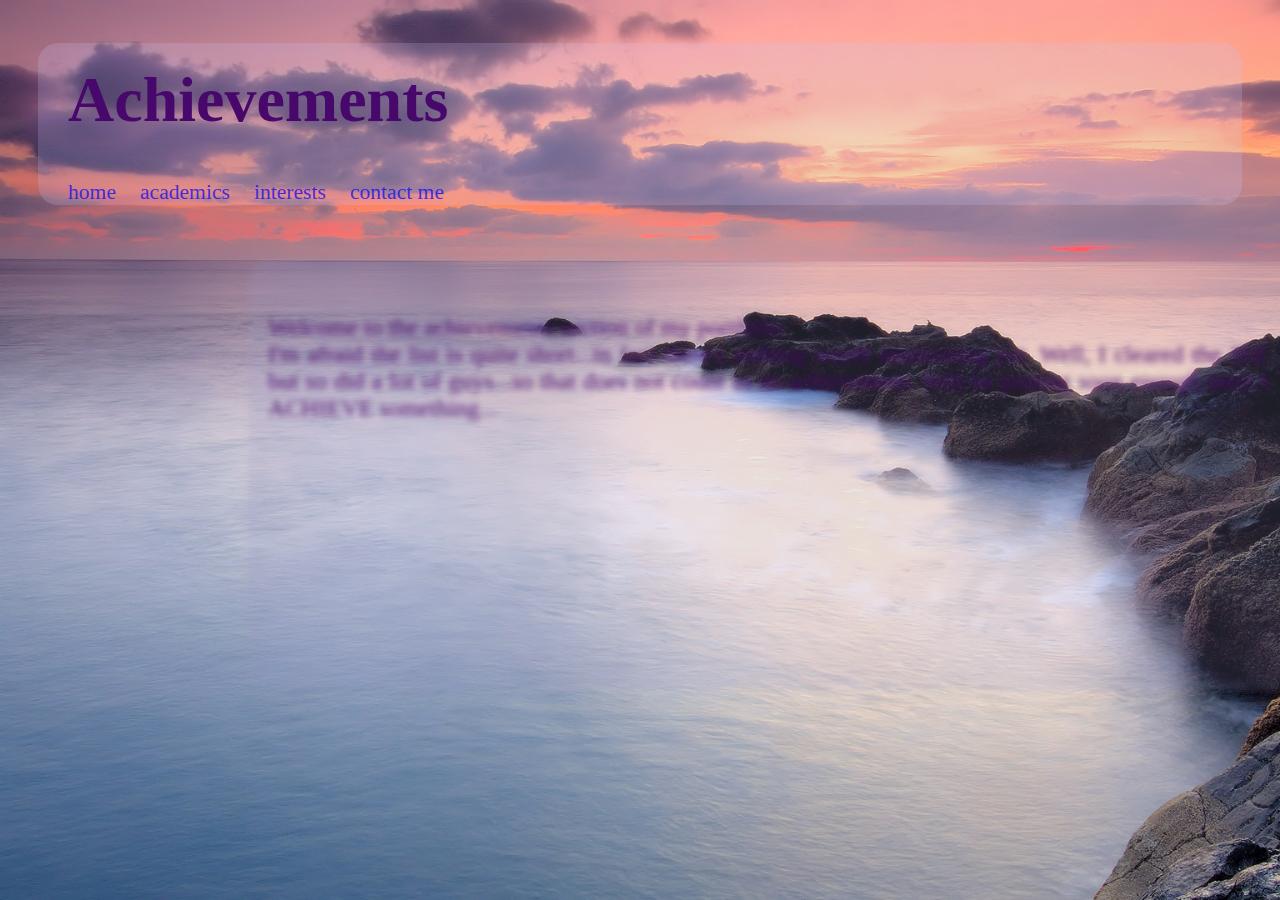
==== achievements.html @ cb428966 "update" ====
<!DOCTYPE html>
<html>
<head>
	<meta charset="utf-8">
	<title>achievements</title>
	<link rel="stylesheet" type="text/css" href="proj1.css">
</head>
<body>
	<!--code for header panel-->
	<div class="link">
		<h1 style="color: #48076b; font-family: trebuchet ms; padding-left: 30px; padding-top: 20px">Achievements</h1>
		<span>          </span>
		<span>
			<a href="index.html">home</a>
		</span>
		<span>
			<a href="academics.html">academics</a>
		</span>
		<span>
			<a href="interests.html">interests</a>
		</span>
		<span>
			<a href="contacts.html">contact me</a>
		</span>
	</div>
	<div class="cont">
		<p style="font-size: 150%; font-family: comic sans ms; color: #48076b" align="justify">
			<!--WRITE HERE TO DISPLAY IN ACHIEVEMENTS INFO PANEL-->
			Welcome to the achievements section of my portfolio.<br>
			I'm afraid the list is quite short...in fact there's nothing worth mentioning yet.
			Well, I cleared the JEE but so did a lot of guys...so that does not count as an achievement.
			Will be posting soon enough once I ACHIEVE something...

		</p>
	</div>

</body>
</html>
---- proj1.css ----
div.info{
	width: 600px;
	height: 450px;
	padding: 10px;
	border-radius: 20px;
	background-color: rgba(150,150,200,0.2);
	margin-left: 75px;
	margin-top: 100px;
	filter: blur(2px);
}
div.info:hover{
	filter: blur(0px);
	background-color: rgba(150,150,200,0.7);
	color: rgba(250,25,250,1);
	transition: 2s;
}

/*code for image portion*/
div.image{
	width: 640px;
	height: 640px;
	border-radius: 60px;
	margin-top: 50px;
	margin-left: 50px;
}
img.round{						
	border-radius: 30px;
}

div.link{
	background-color: rgba(200,200,300,0.2);
	margin-left: 30px;
	margin-right: 30px;
	border-radius: 20px;
}
div.link:hover{
	background-color: rgba(200,200,255,0.6);
}
a{
	text-decoration: none;
	color: rgba(0,0,255,0.7);
	font-size: 135%;
}
a:hover{
	color: white;
}
a:visited{
	color: indigo;
}
div.link span{
	margin-left: 10px;
	margin-right: 10px;
	padding-bottom: 8px;
	font-family: trebuchet ms;
}
div.link span:hover{
	border-bottom: 2px solid rgba(255,255,255,0.7);
}


/*code for body background*/
body{
	background-image: url('bg.jpg');
	background-repeat: none;
	background-size: cover;
	background-attachment: fixed;
}

/*code for heading*/
h1{
	font-size: 400%;
}


/*code for footer*/
div.footer{
	margin-top: 100px;
}
div.footer span{
	margin-left: 10px;
	margin-right: 10px;
	font-size: 70%;
}	
div.footer span a{
	color: black;
	font-family: trebuchet ms;
}
div.footer span a:hover{
	color: white;
}

div.cont{
	width: 1000px;
	height: 200px;
	padding-left: 20px;
	padding-right: 20px;
	padding-bottom: 200px;
	margin-bottom: 200px;
	padding-top: 30px;
	border-radius: 20px;
	background-color: rgba(150,150,200,0.2);
	color: rgba(50,25,250,0.3);
	margin-left: 240px;
	margin-top: 55px;
	filter: blur(3px);
	transition-duration: 1s;
}
div.cont:hover{
	background-color: rgba(255,255,255,0.3);
	color: rgba(50,25,250,1);
	transition: 1s;
	filter: blur(0px);
}
div.cont p img{
	border-radius: 5px;
}
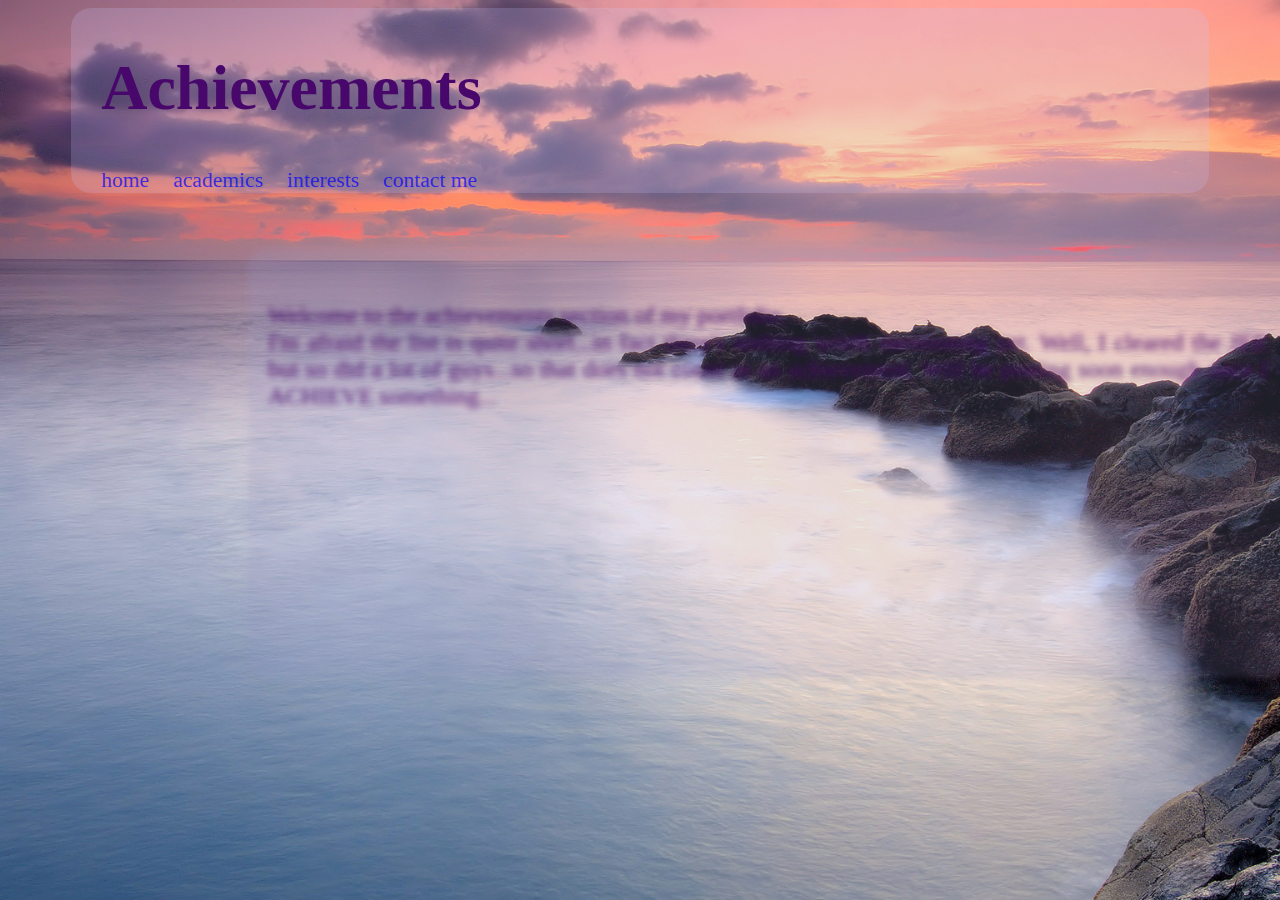
==== commit a82c4ac2: "update" ====
--- a/achievements.html
+++ b/achievements.html
@@ -8,7 +8,7 @@
 <body>
 	<!--code for header panel-->
 	<div class="link">
-		<h1 style="color: #48076b; font-family: trebuchet ms; padding-left: 30px; padding-top: 20px">Achievements</h1>
+		<h1 style="color: #48076b; font-family: trebuchet ms; padding-left: 30px; padding-top: 0px">Achievements</h1>
 		<span>          </span>
 		<span>
 			<a href="index.html">home</a>
--- a/proj1.css
+++ b/proj1.css
@@ -8,6 +8,7 @@
 	margin-left: 75px;
 	margin-top: 100px;
 	filter: blur(2px);
+	text-align: left;
 }
 div.info:hover{
 	filter: blur(0px);
@@ -22,7 +23,6 @@
 	height: 640px;
 	border-radius: 60px;
 	margin-top: 50px;
-	margin-left: 50px;
 }
 img.round{						
 	border-radius: 30px;
@@ -30,9 +30,10 @@
 
 div.link{
 	background-color: rgba(200,200,300,0.2);
-	margin-left: 30px;
-	margin-right: 30px;
+	width: 90%;
 	border-radius: 20px;
+	text-align: left;
+	display: inline-block;
 }
 div.link:hover{
 	background-color: rgba(200,200,255,0.6);
@@ -58,16 +59,14 @@
 	border-bottom: 2px solid rgba(255,255,255,0.7);
 }
 
-
-/*code for body background*/
 body{
 	background-image: url('bg.jpg');
-	background-repeat: none;
+	background-repeat: no-repeat;
 	background-size: cover;
 	background-attachment: fixed;
+	text-align: center;
 }
 
-/*code for heading*/
 h1{
 	font-size: 400%;
 }
@@ -91,6 +90,7 @@
 }
 
 div.cont{
+	display: inline-block;
 	width: 1000px;
 	height: 200px;
 	padding-left: 20px;
@@ -105,9 +105,10 @@
 	margin-top: 55px;
 	filter: blur(3px);
 	transition-duration: 1s;
+	text-align: left;
 }
 div.cont:hover{
-	background-color: rgba(255,255,255,0.3);
+	background-color: rgba(255,255,255,0.6);
 	color: rgba(50,25,250,1);
 	transition: 1s;
 	filter: blur(0px);
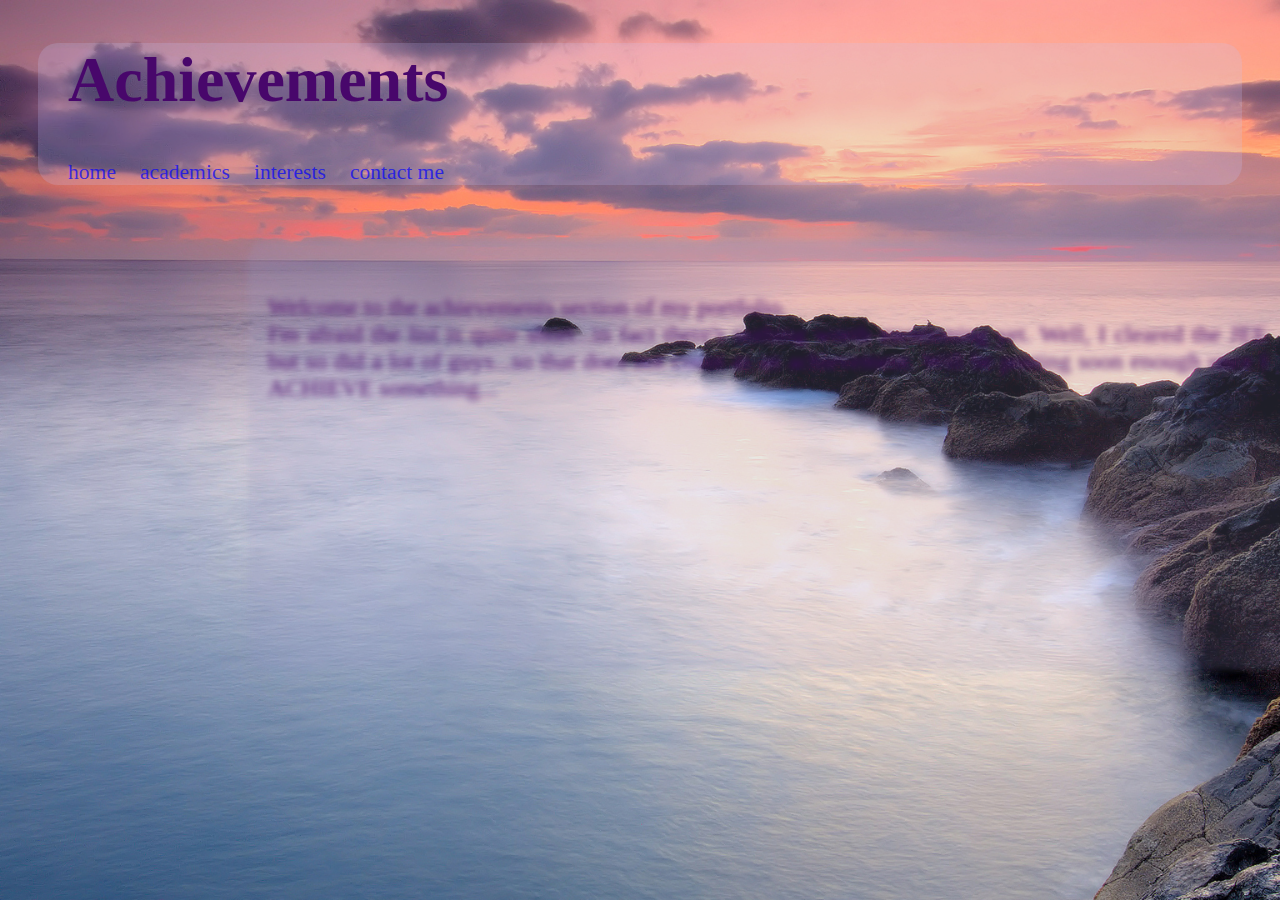
==== commit 6038f27a: "Update achievements.html" ====
--- a/achievements.html
+++ b/achievements.html
@@ -11,7 +11,7 @@
 		<h1 style="color: #48076b; font-family: trebuchet ms; padding-left: 30px; padding-top: 0px">Achievements</h1>
 		<span>          </span>
 		<span>
-			<a href="index.html">home</a>
+			<a href="/">home</a>
 		</span>
 		<span>
 			<a href="academics.html">academics</a>
@@ -35,4 +35,4 @@
 	</div>
 
 </body>
-</html>+</html>
--- a/proj1.css
+++ b/proj1.css
@@ -23,6 +23,7 @@
 	height: 640px;
 	border-radius: 60px;
 	margin-top: 50px;
+	margin-left: 50px;
 }
 img.round{						
 	border-radius: 30px;
@@ -30,10 +31,10 @@
 
 div.link{
 	background-color: rgba(200,200,300,0.2);
-	width: 90%;
+	margin-left: 30px;
+	margin-right: 30px;
 	border-radius: 20px;
 	text-align: left;
-	display: inline-block;
 }
 div.link:hover{
 	background-color: rgba(200,200,255,0.6);
@@ -90,7 +91,6 @@
 }
 
 div.cont{
-	display: inline-block;
 	width: 1000px;
 	height: 200px;
 	padding-left: 20px;
